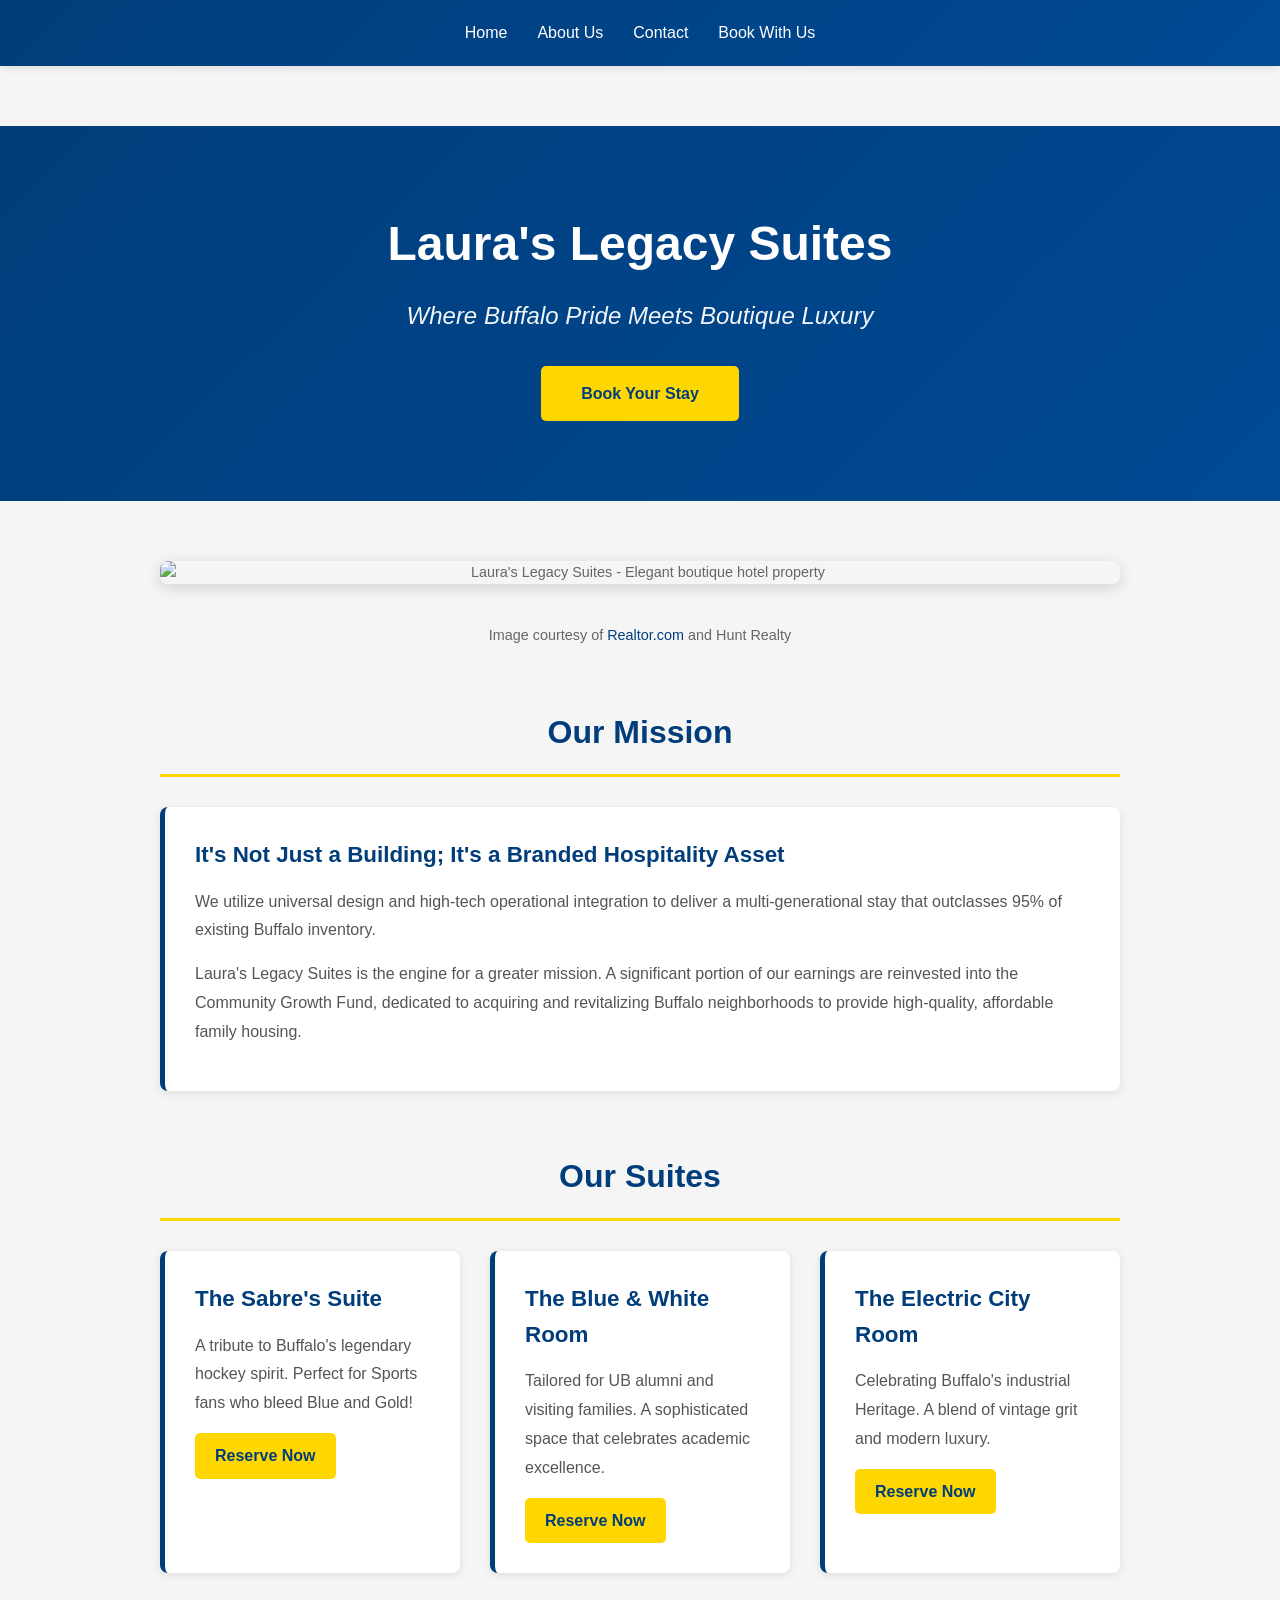
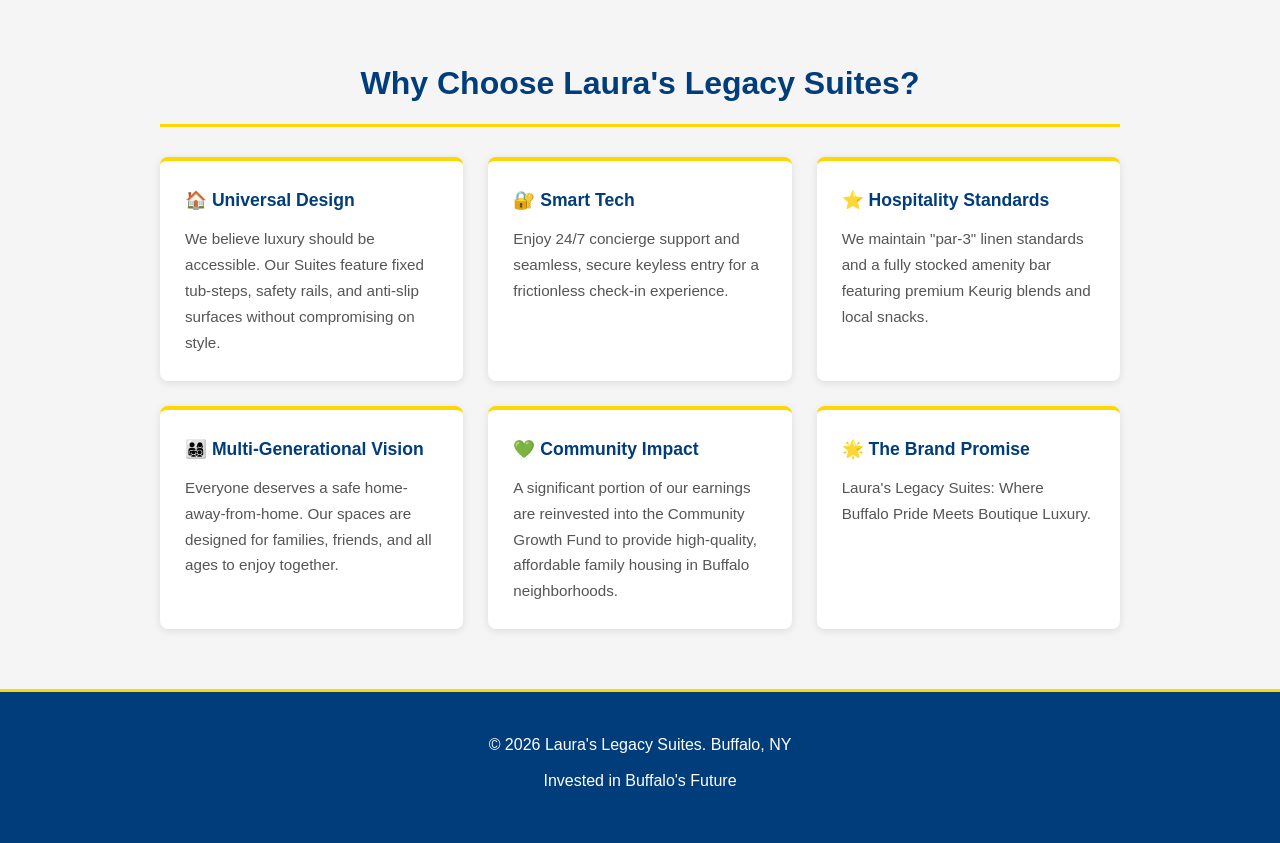
==== index.html @ 06bd1941 "Add styles for hero image and attribution Added CSS styles for hero image and image attribution." ====
<!DOCTYPE html>
<html lang="en">
<head>
    <meta charset="UTF-8">
    <meta name="viewport" content="width=device-width, initial-scale=1.0">
    <link rel="stylesheet" href="styles.css">
    <title>Laura's Legacy Suites - Home</title>
    <style>
        .hero-image {
            width: 100%;
            max-width: 1000px;
            height: auto;
            margin: 40px auto;
            border-radius: 8px;
            box-shadow: 0 4px 16px rgba(0,0,0,0.15);
            display: block;
        }
        
        .image-attribution {
            text-align: center;
            font-size: 0.9em;
            color: #666;
            margin-top: 10px;
            margin-bottom: 40px;
        }
        
        .image-attribution a {
            color: #003d7a;
            text-decoration: none;
            font-weight: 500;
        }
        
        .image-attribution a:hover {
            text-decoration: underline;
        }
    </style>
</head>
<body>
    <header>
        <nav>
            <ul>
                <li><a href="index.html">Home</a></li>
                <li><a href="about.html">About Us</a></li>
                <li><a href="contact.html">Contact</a></li>
                <li><a href="book.html">Book With Us</a></li>
            </ul>
        </nav>
    </header>

    <section class="hero">
        <h1>Laura's Legacy Suites</h1>
        <p class="tagline">Where Buffalo Pride Meets Boutique Luxury</p>
        <a href="book.html" class="cta-button">Book Your Stay</a>
    </section>

    <div class="container">
        <div class="image-attribution">
            <img src="https://ap.rdcpix.com/150389f2184782010dfe54d4ac4ee557l-m2706065500rd-w1280_h960.webp" alt="Laura's Legacy Suites - Elegant boutique hotel property" class="hero-image">
            <p>Image courtesy of <a href="https://www.realtor.com" target="_blank">Realtor.com</a> and Hunt Realty</p>
        </div>

        <section>
            <h2>Our Mission</h2>
            <div class="card">
                <h3>It's Not Just a Building; It's a Branded Hospitality Asset</h3>
                <p>We utilize universal design and high-tech operational integration to deliver a multi-generational stay that outclasses 95% of existing Buffalo inventory.</p>
                <p>Laura's Legacy Suites is the engine for a greater mission. A significant portion of our earnings are reinvested into the Community Growth Fund, dedicated to acquiring and revitalizing Buffalo neighborhoods to provide high-quality, affordable family housing.</p>
            </div>
        </section>

        <section>
            <h2>Our Suites</h2>
            <div class="grid">
                <div class="card">
                    <h3>The Sabre's Suite</h3>
                    <p>A tribute to Buffalo's legendary hockey spirit. Perfect for Sports fans who bleed Blue and Gold!</p>
                    <a href="book.html" class="cta-button" style="color: #003d7a; background-color: #ffd700; text-decoration: none; display: inline-block; padding: 10px 20px; border-radius: 5px; font-weight: bold;">Reserve Now</a>
                </div>

                <div class="card">
                    <h3>The Blue & White Room</h3>
                    <p>Tailored for UB alumni and visiting families. A sophisticated space that celebrates academic excellence.</p>
                    <a href="book.html" class="cta-button" style="color: #003d7a; background-color: #ffd700; text-decoration: none; display: inline-block; padding: 10px 20px; border-radius: 5px; font-weight: bold;">Reserve Now</a>
                </div>

                <div class="card">
                    <h3>The Electric City Room</h3>
                    <p>Celebrating Buffalo's industrial Heritage. A blend of vintage grit and modern luxury.</p>
                    <a href="book.html" class="cta-button" style="color: #003d7a; background-color: #ffd700; text-decoration: none; display: inline-block; padding: 10px 20px; border-radius: 5px; font-weight: bold;">Reserve Now</a>
                </div>
            </div>
        </section>

        <section>
            <h2>Why Choose Laura's Legacy Suites?</h2>
            <div class="beliefs-grid">
                <div class="belief-card">
                    <h4>🏠 Universal Design</h4>
                    <p>We believe luxury should be accessible. Our Suites feature fixed tub-steps, safety rails, and anti-slip surfaces without compromising on style.</p>
                </div>

                <div class="belief-card">
                    <h4>🔐 Smart Tech</h4>
                    <p>Enjoy 24/7 concierge support and seamless, secure keyless entry for a frictionless check-in experience.</p>
                </div>

                <div class="belief-card">
                    <h4>⭐ Hospitality Standards</h4>
                    <p>We maintain "par-3" linen standards and a fully stocked amenity bar featuring premium Keurig blends and local snacks.</p>
                </div>

                <div class="belief-card">
                    <h4>👨‍👩‍👧‍👦 Multi-Generational Vision</h4>
                    <p>Everyone deserves a safe home-away-from-home. Our spaces are designed for families, friends, and all ages to enjoy together.</p>
                </div>

                <div class="belief-card">
                    <h4>💚 Community Impact</h4>
                    <p>A significant portion of our earnings are reinvested into the Community Growth Fund to provide high-quality, affordable family housing in Buffalo neighborhoods.</p>
                </div>

                <div class="belief-card">
                    <h4>🌟 The Brand Promise</h4>
                    <p>Laura's Legacy Suites: Where Buffalo Pride Meets Boutique Luxury.</p>
                </div>
            </div>
        </section>
    </div>

    <footer>
        <p>&copy; 2026 Laura's Legacy Suites. Buffalo, NY</p>
        <p>Invested in Buffalo's Future</p>
    </footer>
</body>
</html>
---- styles.css ----
* {
    margin: 0;
    padding: 0;
    box-sizing: border-box;
}

body {
    font-family: 'Segoe UI', Tahoma, Geneva, Verdana, sans-serif;
    line-height: 1.6;
    color: #333;
    background-color: #f5f5f5;
}

/* HEADER & NAVIGATION */
header {
    background: linear-gradient(135deg, #003d7a 0%, #004a94 100%);
    color: white;
    padding: 20px 0;
    position: sticky;
    top: 0;
    z-index: 100;
    box-shadow: 0 2px 8px rgba(0,0,0,0.1);
}

header nav ul {
    list-style: none;
    display: flex;
    justify-content: center;
    flex-wrap: wrap;
    gap: 30px;
    max-width: 1200px;
    margin: 0 auto;
    padding: 0 20px;
}

header nav a {
    color: white;
    text-decoration: none;
    font-weight: 500;
    transition: color 0.3s ease, border-bottom 0.3s ease;
    border-bottom: 2px solid transparent;
    padding: 8px 0;
}

header nav a:hover {
    color: #ffd700;
    border-bottom: 2px solid #ffd700;
}

/* HERO SECTION */
.hero {
    background: linear-gradient(135deg, #003d7a 0%, #004a94 100%);
    color: white;
    text-align: center;
    padding: 80px 20px;
}

.hero h1 {
    font-size: 3em;
    margin-bottom: 15px;
    font-weight: 700;
}

.hero .tagline {
    font-size: 1.5em;
    font-style: italic;
    opacity: 0.95;
    margin-bottom: 30px;
}

.hero .cta-button {
    display: inline-block;
    background-color: #ffd700;
    color: #003d7a;
    padding: 15px 40px;
    text-decoration: none;
    border-radius: 5px;
    font-weight: bold;
    transition: background-color 0.3s ease, transform 0.3s ease;
}

.hero .cta-button:hover {
    background-color: #ffed4e;
    transform: scale(1.05);
}

/* CONTAINER */
.container {
    max-width: 1000px;
    margin: 0 auto;
    padding: 0 20px;
}

/* SECTIONS */
section {
    margin: 60px 0;
}

section h2 {
    color: #003d7a;
    font-size: 2em;
    margin-bottom: 30px;
    text-align: center;
    border-bottom: 3px solid #ffd700;
    padding-bottom: 15px;
}

/* CARDS */
.card {
    background: white;
    padding: 30px;
    border-radius: 8px;
    box-shadow: 0 2px 8px rgba(0,0,0,0.1);
    transition: transform 0.3s ease, box-shadow 0.3s ease;
    margin-bottom: 25px;
    border-left: 5px solid #003d7a;
}

.card:hover {
    transform: translateY(-5px);
    box-shadow: 0 4px 16px rgba(0,0,0,0.15);
}

.card h3 {
    color: #003d7a;
    margin-bottom: 15px;
    font-size: 1.4em;
}

.card p {
    color: #555;
    line-height: 1.8;
    margin-bottom: 15px;
}

/* GRID */
.grid {
    display: grid;
    grid-template-columns: repeat(auto-fit, minmax(300px, 1fr));
    gap: 30px;
    margin-bottom: 40px;
}

/* BELIEFS & STANDARDS */
.beliefs-grid {
    display: grid;
    grid-template-columns: repeat(auto-fit, minmax(280px, 1fr));
    gap: 25px;
    margin-bottom: 40px;
}

.belief-card {
    background: white;
    padding: 25px;
    border-radius: 8px;
    box-shadow: 0 2px 8px rgba(0,0,0,0.1);
    border-top: 4px solid #ffd700;
    transition: transform 0.3s ease;
}

.belief-card:hover {
    transform: translateY(-3px);
}

.belief-card h4 {
    color: #003d7a;
    margin-bottom: 12px;
    font-size: 1.1em;
}

.belief-card p {
    color: #555;
    font-size: 0.95em;
    line-height: 1.7;
}

/* FORM */
form {
    background: white;
    padding: 40px;
    border-radius: 8px;
    box-shadow: 0 2px 8px rgba(0,0,0,0.1);
    max-width: 600px;
    margin: 0 auto;
}

form label {
    display: block;
    margin-bottom: 8px;
    color: #003d7a;
    font-weight: 500;
}

form input,
form textarea,
form select {
    width: 100%;
    padding: 12px;
    margin-bottom: 20px;
    border: 1px solid #ddd;
    border-radius: 5px;
    font-family: inherit;
    font-size: 1em;
}

form input:focus,
form textarea:focus,
form select:focus {
    outline: none;
    border-color: #003d7a;
    box-shadow: 0 0 5px rgba(0,61,122,0.3);
}

form textarea {
    resize: vertical;
    min-height: 120px;
}

form button {
    background-color: #003d7a;
    color: white;
    padding: 15px 40px;
    border: none;
    border-radius: 5px;
    font-size: 1em;
    font-weight: bold;
    cursor: pointer;
    transition: background-color 0.3s ease, transform 0.3s ease;
    width: 100%;
}

form button:hover {
    background-color: #004a94;
    transform: scale(1.02);
}

/* FOOTER */
footer {
    background-color: #003d7a;
    color: white;
    text-align: center;
    padding: 40px 20px;
    margin-top: 60px;
    border-top: 3px solid #ffd700;
}

footer p {
    margin-bottom: 10px;
}

/* RESPONSIVE */
@media (max-width: 768px) {
    header nav ul {
        gap: 15px;
    }

    .hero h1 {
        font-size: 2em;
    }

    .hero .tagline {
        font-size: 1.2em;
    }

    section h2 {
        font-size: 1.6em;
    }

    .grid,
    .beliefs-grid {
        grid-template-columns: 1fr;
    }
}
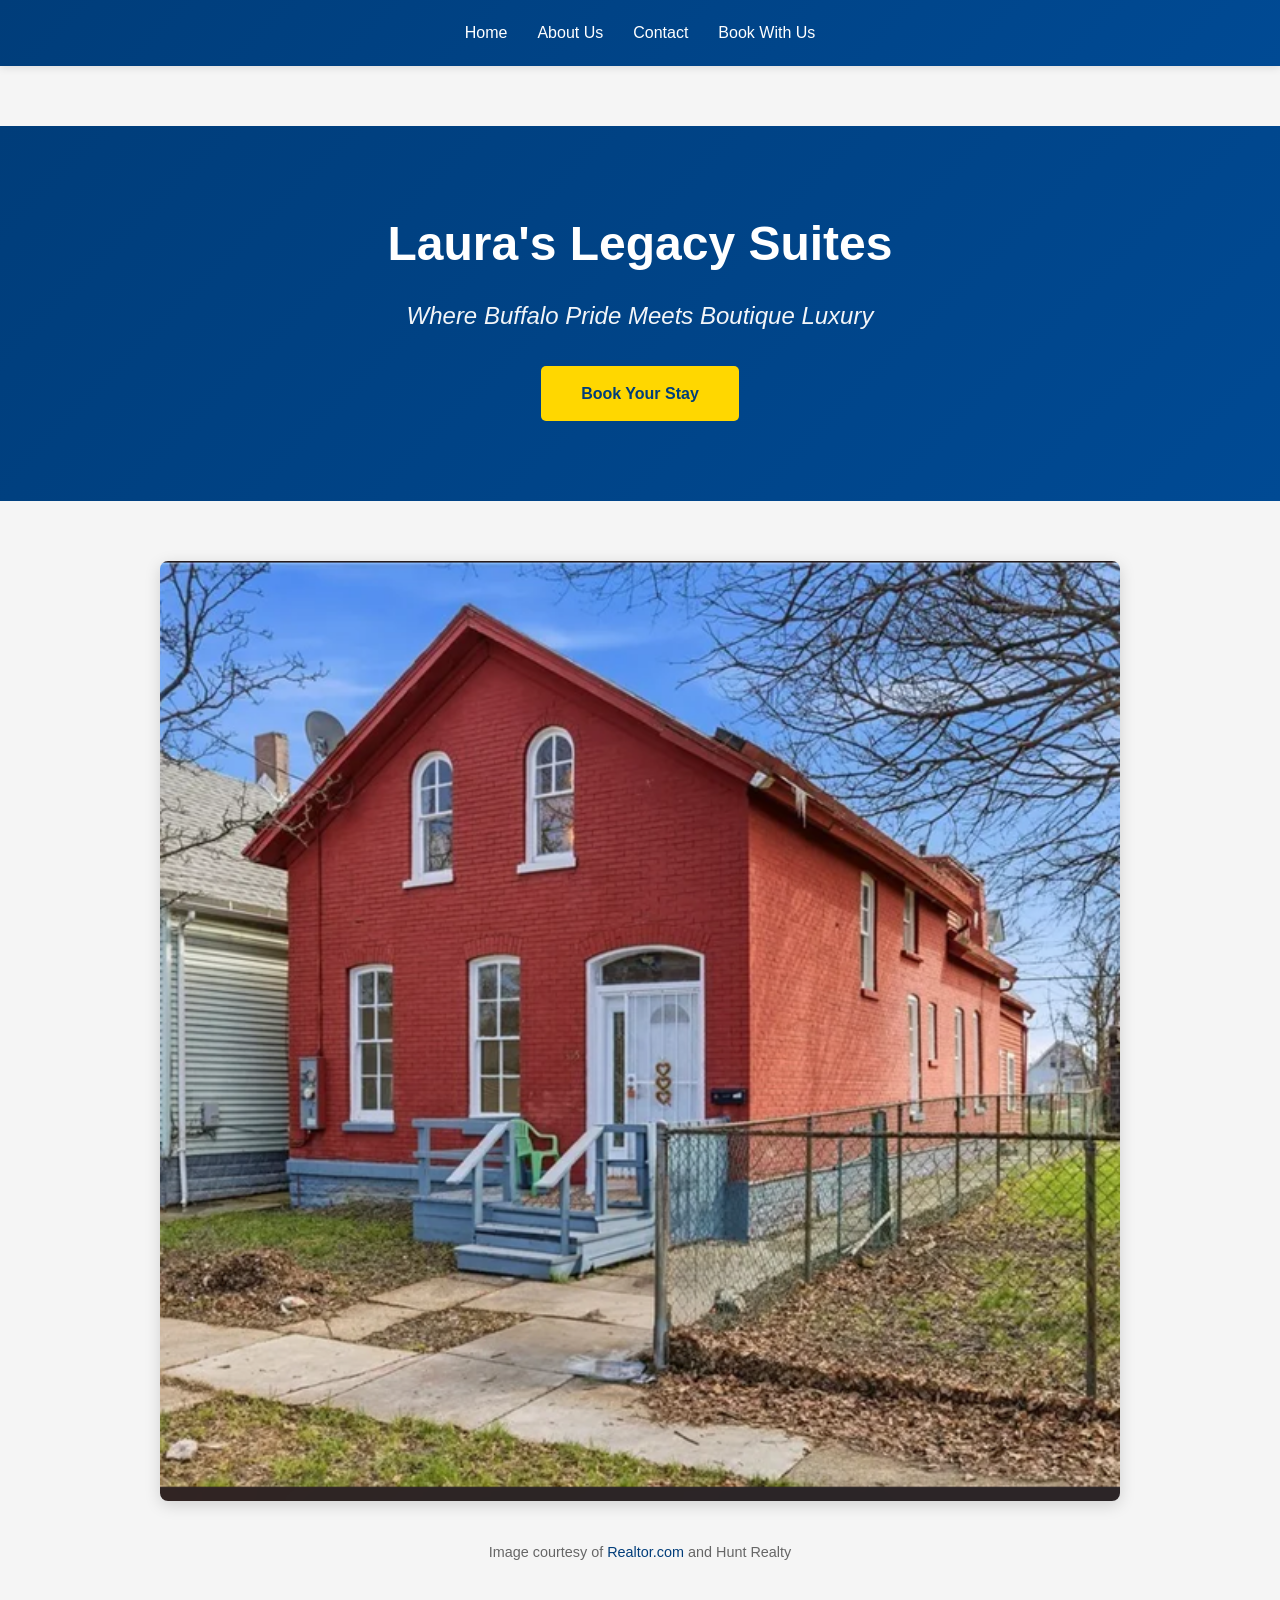
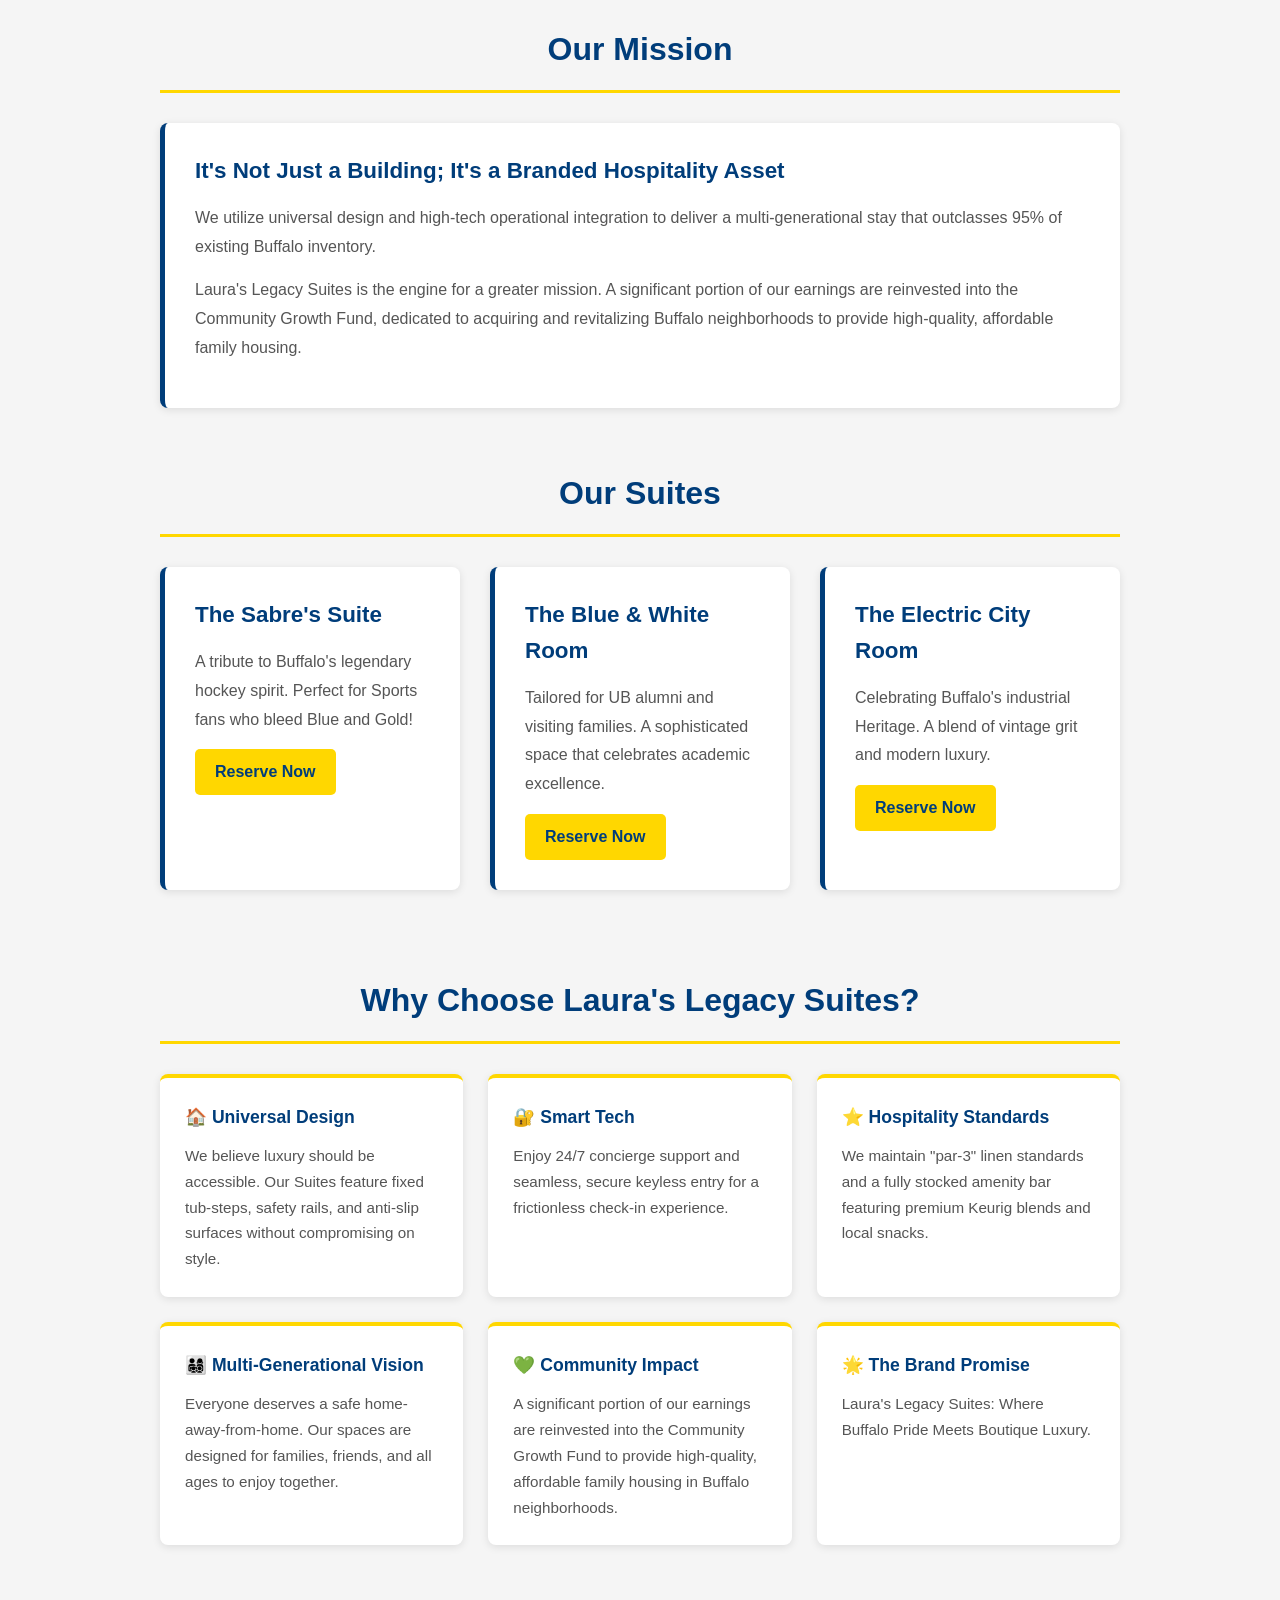
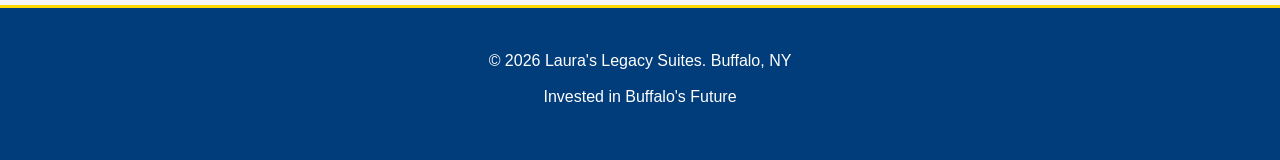
==== commit e09a73eb: "Update index.html" ====
--- a/index.html
+++ b/index.html
@@ -55,7 +55,7 @@
 
     <div class="container">
         <div class="image-attribution">
-            <img src="https://ap.rdcpix.com/150389f2184782010dfe54d4ac4ee557l-m2706065500rd-w1280_h960.webp" alt="Laura's Legacy Suites - Elegant boutique hotel property" class="hero-image">
+            <img src="355-bristol-buffalo.png" alt="Laura's Legacy Suites - Elegant boutique hotel property" class="hero-image">
             <p>Image courtesy of <a href="https://www.realtor.com" target="_blank">Realtor.com</a> and Hunt Realty</p>
         </div>
 
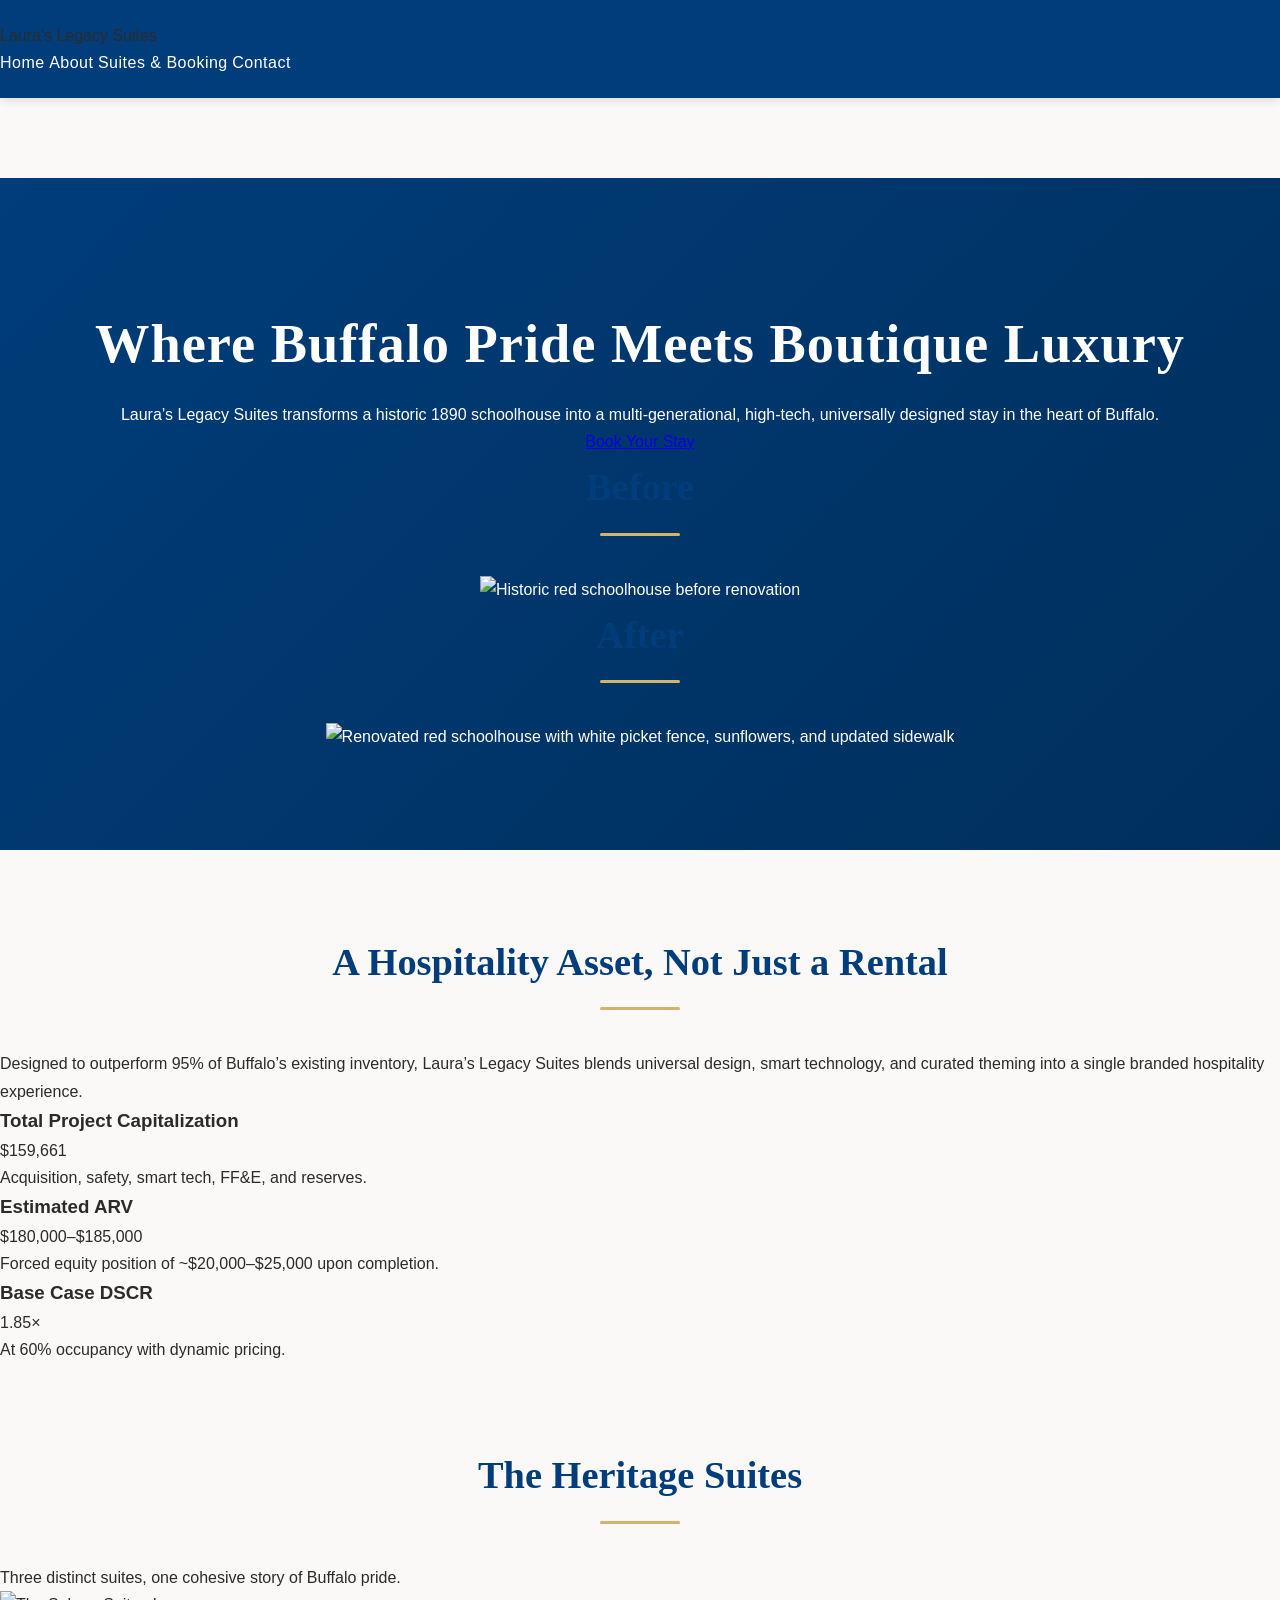
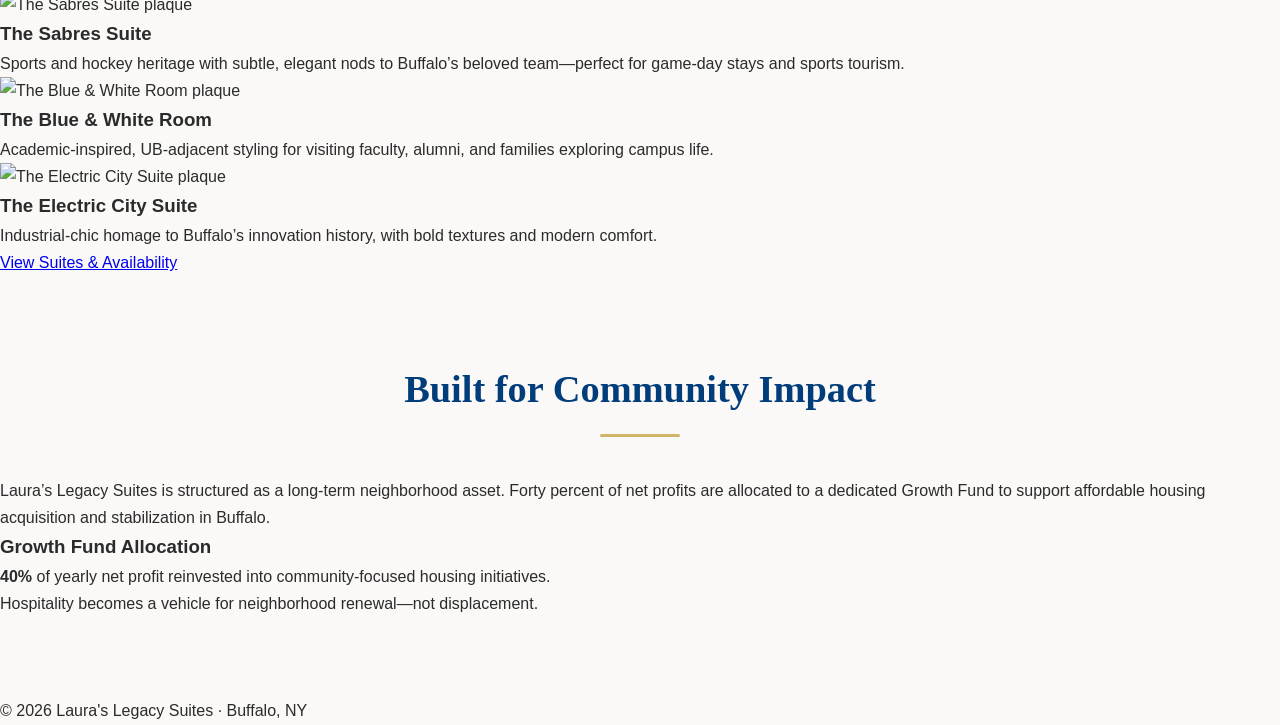
==== commit d2fa00c3: "Update index.html" ====
--- a/index.html
+++ b/index.html
@@ -1,135 +1,113 @@
 <!DOCTYPE html>
 <html lang="en">
 <head>
-    <meta charset="UTF-8">
-    <meta name="viewport" content="width=device-width, initial-scale=1.0">
-    <link rel="stylesheet" href="styles.css">
-    <title>Laura's Legacy Suites - Home</title>
-    <style>
-        .hero-image {
-            width: 100%;
-            max-width: 1000px;
-            height: auto;
-            margin: 40px auto;
-            border-radius: 8px;
-            box-shadow: 0 4px 16px rgba(0,0,0,0.15);
-            display: block;
-        }
-        
-        .image-attribution {
-            text-align: center;
-            font-size: 0.9em;
-            color: #666;
-            margin-top: 10px;
-            margin-bottom: 40px;
-        }
-        
-        .image-attribution a {
-            color: #003d7a;
-            text-decoration: none;
-            font-weight: 500;
-        }
-        
-        .image-attribution a:hover {
-            text-decoration: underline;
-        }
-    </style>
+  <meta charset="UTF-8">
+  <title>Laura's Legacy Suites | Where Buffalo Pride Meets Boutique Luxury</title>
+  <meta name="viewport" content="width=device-width, initial-scale=1">
+  <link rel="stylesheet" href="styles.css">
 </head>
 <body>
-    <header>
-        <nav>
-            <ul>
-                <li><a href="index.html">Home</a></li>
-                <li><a href="about.html">About Us</a></li>
-                <li><a href="contact.html">Contact</a></li>
-                <li><a href="book.html">Book With Us</a></li>
-            </ul>
-        </nav>
-    </header>
+<header class="site-header">
+  <div class="logo">Laura's Legacy Suites</div>
+  <nav class="main-nav">
+    <a href="index.html" class="active">Home</a>
+    <a href="about.html">About</a>
+    <a href="book.html">Suites & Booking</a>
+    <a href="contact.html">Contact</a>
+  </nav>
+</header>
 
-    <section class="hero">
-        <h1>Laura's Legacy Suites</h1>
-        <p class="tagline">Where Buffalo Pride Meets Boutique Luxury</p>
-        <a href="book.html" class="cta-button">Book Your Stay</a>
-    </section>
+<main>
+  <section class="hero hero-home">
+    <div class="hero-content">
+      <h1>Where Buffalo Pride Meets Boutique Luxury</h1>
+      <p>Laura’s Legacy Suites transforms a historic 1890 schoolhouse into a multi‑generational, high‑tech, universally designed stay in the heart of Buffalo.</p>
+      <a href="book.html" class="btn btn-primary">Book Your Stay</a>
+    </div>
+    <div class="hero-before-after">
+      <div class="hero-image-block">
+        <h2 class="hero-label">Before</h2>
+        <img src="images/house-before.jpg" alt="Historic red schoolhouse before renovation">
+      </div>
+      <div class="hero-image-block">
+        <h2 class="hero-label">After</h2>
+        <img src="images/house-after.jpg" alt="Renovated red schoolhouse with white picket fence, sunflowers, and updated sidewalk">
+      </div>
+    </div>
+  </section>
 
-    <div class="container">
-        <div class="image-attribution">
-            <img src="355-bristol-buffalo.png" alt="Laura's Legacy Suites - Elegant boutique hotel property" class="hero-image">
-            <p>Image courtesy of <a href="https://www.realtor.com" target="_blank">Realtor.com</a> and Hunt Realty</p>
+  <section class="section highlight">
+    <div class="section-inner">
+      <h2>A Hospitality Asset, Not Just a Rental</h2>
+      <p>Designed to outperform 95% of Buffalo’s existing inventory, Laura’s Legacy Suites blends universal design, smart technology, and curated theming into a single branded hospitality experience.</p>
+      <div class="stats-grid">
+        <div class="stat-card">
+          <h3>Total Project Capitalization</h3>
+          <p class="stat-value">$159,661</p>
+          <p class="stat-note">Acquisition, safety, smart tech, FF&E, and reserves.</p>
         </div>
+        <div class="stat-card">
+          <h3>Estimated ARV</h3>
+          <p class="stat-value">$180,000–$185,000</p>
+          <p class="stat-note">Forced equity position of ~$20,000–$25,000 upon completion.</p>
+        </div>
+        <div class="stat-card">
+          <h3>Base Case DSCR</h3>
+          <p class="stat-value">1.85×</p>
+          <p class="stat-note">At 60% occupancy with dynamic pricing.</p>
+        </div>
+      </div>
+    </div>
+  </section>
 
-        <section>
-            <h2>Our Mission</h2>
-            <div class="card">
-                <h3>It's Not Just a Building; It's a Branded Hospitality Asset</h3>
-                <p>We utilize universal design and high-tech operational integration to deliver a multi-generational stay that outclasses 95% of existing Buffalo inventory.</p>
-                <p>Laura's Legacy Suites is the engine for a greater mission. A significant portion of our earnings are reinvested into the Community Growth Fund, dedicated to acquiring and revitalizing Buffalo neighborhoods to provide high-quality, affordable family housing.</p>
-            </div>
-        </section>
+  <section class="section suites-preview">
+    <div class="section-inner">
+      <h2>The Heritage Suites</h2>
+      <p class="section-lead">Three distinct suites, one cohesive story of Buffalo pride.</p>
+      <div class="suite-grid">
+        <article class="suite-card">
+          <img src="images/sabres-plaque.jpg" alt="The Sabres Suite plaque">
+          <h3>The Sabres Suite</h3>
+          <p>Sports and hockey heritage with subtle, elegant nods to Buffalo’s beloved team—perfect for game‑day stays and sports tourism.</p>
+        </article>
+        <article class="suite-card">
+          <img src="images/blue-white-plaque.jpg" alt="The Blue & White Room plaque">
+          <h3>The Blue & White Room</h3>
+          <p>Academic‑inspired, UB‑adjacent styling for visiting faculty, alumni, and families exploring campus life.</p>
+        </article>
+        <article class="suite-card">
+          <img src="images/electric-city-plaque.jpg" alt="The Electric City Suite plaque">
+          <h3>The Electric City Suite</h3>
+          <p>Industrial‑chic homage to Buffalo’s innovation history, with bold textures and modern comfort.</p>
+        </article>
+      </div>
+      <div class="centered">
+        <a href="book.html" class="btn btn-secondary">View Suites & Availability</a>
+      </div>
+    </div>
+  </section>
 
-        <section>
-            <h2>Our Suites</h2>
-            <div class="grid">
-                <div class="card">
-                    <h3>The Sabre's Suite</h3>
-                    <p>A tribute to Buffalo's legendary hockey spirit. Perfect for Sports fans who bleed Blue and Gold!</p>
-                    <a href="book.html" class="cta-button" style="color: #003d7a; background-color: #ffd700; text-decoration: none; display: inline-block; padding: 10px 20px; border-radius: 5px; font-weight: bold;">Reserve Now</a>
-                </div>
+  <section class="section impact">
+    <div class="section-inner impact-layout">
+      <div>
+        <h2>Built for Community Impact</h2>
+        <p>Laura’s Legacy Suites is structured as a long‑term neighborhood asset. Forty percent of net profits are allocated to a dedicated Growth Fund to support affordable housing acquisition and stabilization in Buffalo.</p>
+      </div>
+      <div class="impact-card">
+        <h3>Growth Fund Allocation</h3>
+        <p><strong>40%</strong> of yearly net profit reinvested into community‑focused housing initiatives.</p>
+        <p>Hospitality becomes a vehicle for neighborhood renewal—not displacement.</p>
+      </div>
+    </div>
+  </section>
+</main>
 
-                <div class="card">
-                    <h3>The Blue & White Room</h3>
-                    <p>Tailored for UB alumni and visiting families. A sophisticated space that celebrates academic excellence.</p>
-                    <a href="book.html" class="cta-button" style="color: #003d7a; background-color: #ffd700; text-decoration: none; display: inline-block; padding: 10px 20px; border-radius: 5px; font-weight: bold;">Reserve Now</a>
-                </div>
+<footer class="site-footer">
+  <p>&copy; <span id="year"></span> Laura's Legacy Suites · Buffalo, NY</p>
+</footer>
 
-                <div class="card">
-                    <h3>The Electric City Room</h3>
-                    <p>Celebrating Buffalo's industrial Heritage. A blend of vintage grit and modern luxury.</p>
-                    <a href="book.html" class="cta-button" style="color: #003d7a; background-color: #ffd700; text-decoration: none; display: inline-block; padding: 10px 20px; border-radius: 5px; font-weight: bold;">Reserve Now</a>
-                </div>
-            </div>
-        </section>
-
-        <section>
-            <h2>Why Choose Laura's Legacy Suites?</h2>
-            <div class="beliefs-grid">
-                <div class="belief-card">
-                    <h4>🏠 Universal Design</h4>
-                    <p>We believe luxury should be accessible. Our Suites feature fixed tub-steps, safety rails, and anti-slip surfaces without compromising on style.</p>
-                </div>
-
-                <div class="belief-card">
-                    <h4>🔐 Smart Tech</h4>
-                    <p>Enjoy 24/7 concierge support and seamless, secure keyless entry for a frictionless check-in experience.</p>
-                </div>
-
-                <div class="belief-card">
-                    <h4>⭐ Hospitality Standards</h4>
-                    <p>We maintain "par-3" linen standards and a fully stocked amenity bar featuring premium Keurig blends and local snacks.</p>
-                </div>
-
-                <div class="belief-card">
-                    <h4>👨‍👩‍👧‍👦 Multi-Generational Vision</h4>
-                    <p>Everyone deserves a safe home-away-from-home. Our spaces are designed for families, friends, and all ages to enjoy together.</p>
-                </div>
-
-                <div class="belief-card">
-                    <h4>💚 Community Impact</h4>
-                    <p>A significant portion of our earnings are reinvested into the Community Growth Fund to provide high-quality, affordable family housing in Buffalo neighborhoods.</p>
-                </div>
-
-                <div class="belief-card">
-                    <h4>🌟 The Brand Promise</h4>
-                    <p>Laura's Legacy Suites: Where Buffalo Pride Meets Boutique Luxury.</p>
-                </div>
-            </div>
-        </section>
-    </div>
-
-    <footer>
-        <p>&copy; 2026 Laura's Legacy Suites. Buffalo, NY</p>
-        <p>Invested in Buffalo's Future</p>
-    </footer>
+<script>
+  document.getElementById('year').textContent = new Date().getFullYear();
+</script>
 </body>
 </html>
--- a/styles.css
+++ b/styles.css
@@ -1,273 +1,195 @@
+/* GLOBAL RESET */
 * {
     margin: 0;
     padding: 0;
     box-sizing: border-box;
 }
 
+/* TYPOGRAPHY — Luxury Pairing */
+@import url('https://fonts.googleapis.com/css2?family=Playfair+Display:wght@400;600;700&family=Inter:wght@300;400;500;600&display=swap');
+
 body {
-    font-family: 'Segoe UI', Tahoma, Geneva, Verdana, sans-serif;
-    line-height: 1.6;
-    color: #333;
-    background-color: #f5f5f5;
+    font-family: 'Inter', sans-serif;
+    line-height: 1.7;
+    color: #2b2b2b;
+    background-color: #faf9f7;
 }
 
-/* HEADER & NAVIGATION */
+/* COLOR SYSTEM */
+:root {
+    --navy: #003d7a;
+    --navy-dark: #002f5c;
+    --gold: #d4b46a;
+    --gold-light: #e8d7a8;
+    --cream: #faf9f7;
+    --text-dark: #2b2b2b;
+    --text-muted: #666;
+    --card-shadow: rgba(0,0,0,0.08);
+}
+
+/* HEADER */
 header {
-    background: linear-gradient(135deg, #003d7a 0%, #004a94 100%);
-    color: white;
-    padding: 20px 0;
+    background: var(--navy);
+    padding: 22px 0;
     position: sticky;
     top: 0;
     z-index: 100;
-    box-shadow: 0 2px 8px rgba(0,0,0,0.1);
+    box-shadow: 0 2px 10px rgba(0,0,0,0.12);
 }
 
 header nav ul {
     list-style: none;
     display: flex;
     justify-content: center;
-    flex-wrap: wrap;
-    gap: 30px;
-    max-width: 1200px;
-    margin: 0 auto;
-    padding: 0 20px;
+    gap: 40px;
 }
 
 header nav a {
     color: white;
     text-decoration: none;
     font-weight: 500;
-    transition: color 0.3s ease, border-bottom 0.3s ease;
+    letter-spacing: 0.5px;
+    padding-bottom: 4px;
     border-bottom: 2px solid transparent;
-    padding: 8px 0;
+    transition: 0.3s ease;
 }
 
 header nav a:hover {
-    color: #ffd700;
-    border-bottom: 2px solid #ffd700;
+    color: var(--gold);
+    border-bottom: 2px solid var(--gold);
 }
 
-/* HERO SECTION */
+/* HERO */
 .hero {
-    background: linear-gradient(135deg, #003d7a 0%, #004a94 100%);
+    background: linear-gradient(135deg, var(--navy) 0%, var(--navy-dark) 100%);
     color: white;
     text-align: center;
-    padding: 80px 20px;
+    padding: 120px 20px 100px;
 }
 
 .hero h1 {
-    font-size: 3em;
-    margin-bottom: 15px;
+    font-family: 'Playfair Display', serif;
+    font-size: 3.4em;
     font-weight: 700;
+    letter-spacing: 1px;
+    margin-bottom: 10px;
 }
 
 .hero .tagline {
-    font-size: 1.5em;
+    font-size: 1.4em;
     font-style: italic;
     opacity: 0.95;
-    margin-bottom: 30px;
+    margin-bottom: 35px;
 }
 
 .hero .cta-button {
     display: inline-block;
-    background-color: #ffd700;
-    color: #003d7a;
-    padding: 15px 40px;
+    background-color: var(--gold);
+    color: var(--navy);
+    padding: 15px 45px;
+    border-radius: 50px;
+    font-weight: 600;
     text-decoration: none;
-    border-radius: 5px;
-    font-weight: bold;
-    transition: background-color 0.3s ease, transform 0.3s ease;
+    letter-spacing: 0.5px;
+    transition: 0.3s ease;
 }
 
 .hero .cta-button:hover {
-    background-color: #ffed4e;
-    transform: scale(1.05);
+    background-color: var(--gold-light);
+    transform: translateY(-3px);
 }
 
 /* CONTAINER */
 .container {
-    max-width: 1000px;
+    max-width: 1100px;
     margin: 0 auto;
-    padding: 0 20px;
+    padding: 0 25px;
 }
 
-/* SECTIONS */
+/* SECTION HEADERS */
 section {
-    margin: 60px 0;
+    margin: 80px 0;
 }
 
 section h2 {
-    color: #003d7a;
-    font-size: 2em;
-    margin-bottom: 30px;
+    font-family: 'Playfair Display', serif;
+    color: var(--navy);
+    font-size: 2.4em;
     text-align: center;
-    border-bottom: 3px solid #ffd700;
-    padding-bottom: 15px;
+    margin-bottom: 40px;
+    position: relative;
+}
+
+section h2::after {
+    content: "";
+    width: 80px;
+    height: 3px;
+    background: var(--gold);
+    display: block;
+    margin: 12px auto 0;
+    border-radius: 2px;
 }
 
 /* CARDS */
 .card {
     background: white;
-    padding: 30px;
-    border-radius: 8px;
-    box-shadow: 0 2px 8px rgba(0,0,0,0.1);
-    transition: transform 0.3s ease, box-shadow 0.3s ease;
-    margin-bottom: 25px;
-    border-left: 5px solid #003d7a;
+    padding: 35px;
+    border-radius: 10px;
+    box-shadow: 0 4px 14px var(--card-shadow);
+    border-left: 6px solid var(--gold);
+    transition: 0.3s ease;
 }
 
 .card:hover {
-    transform: translateY(-5px);
-    box-shadow: 0 4px 16px rgba(0,0,0,0.15);
+    transform: translateY(-6px);
+    box-shadow: 0 6px 20px rgba(0,0,0,0.12);
 }
 
 .card h3 {
-    color: #003d7a;
+    font-family: 'Playfair Display', serif;
+    color: var(--navy);
     margin-bottom: 15px;
-    font-size: 1.4em;
+    font-size: 1.6em;
 }
 
 .card p {
-    color: #555;
+    color: var(--text-muted);
+    margin-bottom: 15px;
     line-height: 1.8;
-    margin-bottom: 15px;
 }
 
 /* GRID */
 .grid {
     display: grid;
-    grid-template-columns: repeat(auto-fit, minmax(300px, 1fr));
-    gap: 30px;
-    margin-bottom: 40px;
+    grid-template-columns: repeat(auto-fit, minmax(320px, 1fr));
+    gap: 35px;
 }
 
-/* BELIEFS & STANDARDS */
+/* BELIEF CARDS */
 .beliefs-grid {
     display: grid;
     grid-template-columns: repeat(auto-fit, minmax(280px, 1fr));
-    gap: 25px;
-    margin-bottom: 40px;
+    gap: 30px;
 }
 
 .belief-card {
     background: white;
-    padding: 25px;
-    border-radius: 8px;
-    box-shadow: 0 2px 8px rgba(0,0,0,0.1);
-    border-top: 4px solid #ffd700;
-    transition: transform 0.3s ease;
+    padding: 30px;
+    border-radius: 10px;
+    border-top: 5px solid var(--gold);
+    box-shadow: 0 4px 14px var(--card-shadow);
+    transition: 0.3s ease;
 }
 
 .belief-card:hover {
-    transform: translateY(-3px);
+    transform: translateY(-4px);
 }
 
 .belief-card h4 {
-    color: #003d7a;
+    font-family: 'Playfair Display', serif;
+    color: var(--navy);
     margin-bottom: 12px;
-    font-size: 1.1em;
+    font-size: 1.2em;
 }
 
-.belief-card p {
-    color: #555;
-    font-size: 0.95em;
-    line-height: 1.7;
-}
-
-/* FORM */
-form {
-    background: white;
-    padding: 40px;
-    border-radius: 8px;
-    box-shadow: 0 2px 8px rgba(0,0,0,0.1);
-    max-width: 600px;
-    margin: 0 auto;
-}
-
-form label {
-    display: block;
-    margin-bottom: 8px;
-    color: #003d7a;
-    font-weight: 500;
-}
-
-form input,
-form textarea,
-form select {
-    width: 100%;
-    padding: 12px;
-    margin-bottom: 20px;
-    border: 1px solid #ddd;
-    border-radius: 5px;
-    font-family: inherit;
-    font-size: 1em;
-}
-
-form input:focus,
-form textarea:focus,
-form select:focus {
-    outline: none;
-    border-color: #003d7a;
-    box-shadow: 0 0 5px rgba(0,61,122,0.3);
-}
-
-form textarea {
-    resize: vertical;
-    min-height: 120px;
-}
-
-form button {
-    background-color: #003d7a;
-    color: white;
-    padding: 15px 40px;
-    border: none;
-    border-radius: 5px;
-    font-size: 1em;
-    font-weight: bold;
-    cursor: pointer;
-    transition: background-color 0.3s ease, transform 0.3s ease;
-    width: 100%;
-}
-
-form button:hover {
-    background-color: #004a94;
-    transform: scale(1.02);
-}
-
-/* FOOTER */
-footer {
-    background-color: #003d7a;
-    color: white;
-    text-align: center;
-    padding: 40px 20px;
-    margin-top: 60px;
-    border-top: 3px solid #ffd700;
-}
-
-footer p {
-    margin-bottom: 10px;
-}
-
-/* RESPONSIVE */
-@media (max-width: 768px) {
-    header nav ul {
-        gap: 15px;
-    }
-
-    .hero h1 {
-        font-size: 2em;
-    }
-
-    .hero .tagline {
-        font-size: 1.2em;
-    }
-
-    section h2 {
-        font-size: 1.6em;
-    }
-
-    .grid,
-    .beliefs-grid {
-        grid-template-columns: 1fr;
-    }
-}
+/* FOOT
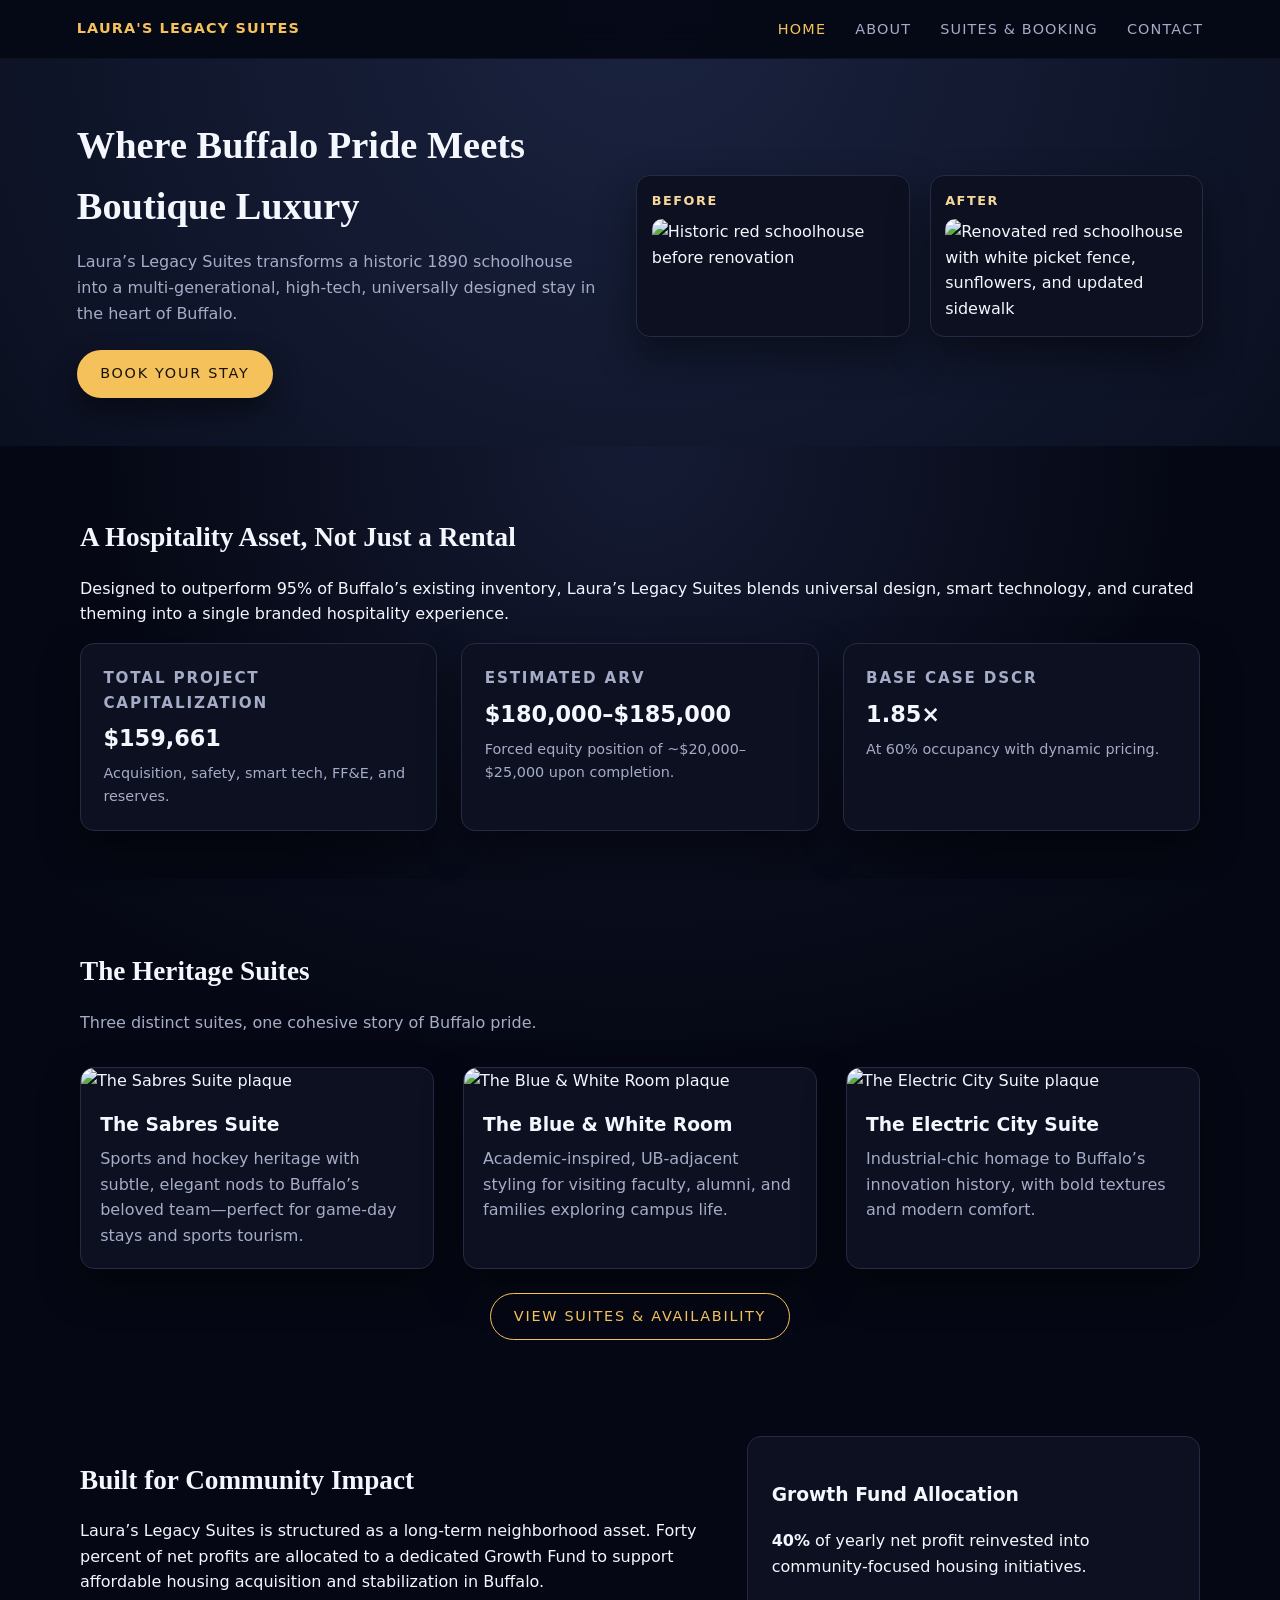
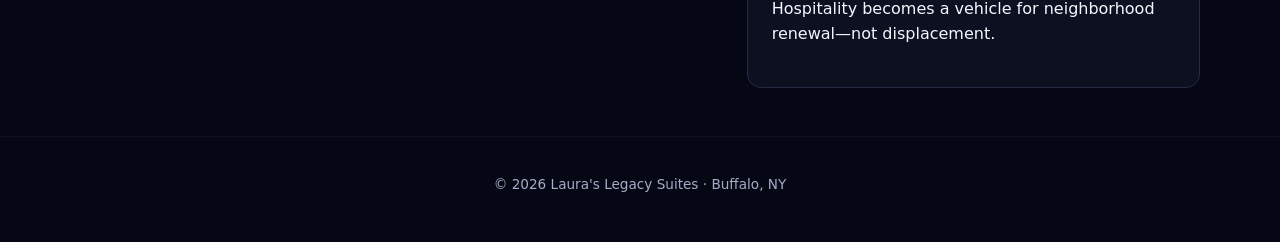
==== commit dadeeae9: "Update extensions to .png" ====
--- a/index.html
+++ b/index.html
@@ -27,11 +27,11 @@
     <div class="hero-before-after">
       <div class="hero-image-block">
         <h2 class="hero-label">Before</h2>
-        <img src="images/house-before.jpg" alt="Historic red schoolhouse before renovation">
+        <img src="images/house-before.png" alt="Historic red schoolhouse before renovation">
       </div>
       <div class="hero-image-block">
         <h2 class="hero-label">After</h2>
-        <img src="images/house-after.jpg" alt="Renovated red schoolhouse with white picket fence, sunflowers, and updated sidewalk">
+        <img src="images/house-after.png" alt="Renovated red schoolhouse with white picket fence, sunflowers, and updated sidewalk">
       </div>
     </div>
   </section>
--- a/styles.css
+++ b/styles.css
@@ -1,195 +1,489 @@
-/* GLOBAL RESET */
-* {
-    margin: 0;
-    padding: 0;
-    box-sizing: border-box;
-}
-
-/* TYPOGRAPHY — Luxury Pairing */
-@import url('https://fonts.googleapis.com/css2?family=Playfair+Display:wght@400;600;700&family=Inter:wght@300;400;500;600&display=swap');
+:root {
+  --color-bg: #050814;
+  --color-bg-alt: #0c1020;
+  --color-card: #11162a;
+  --color-accent: #f5c15b;
+  --color-accent-soft: #f8d89a;
+  --color-text: #f5f7ff;
+  --color-muted: #a5acc7;
+  --color-border: #252b45;
+  --font-sans: system-ui, -apple-system, BlinkMacSystemFont, "Segoe UI", sans-serif;
+  --font-serif: "Georgia", "Times New Roman", serif;
+  --radius-card: 14px;
+  --shadow-soft: 0 18px 40px rgba(0, 0, 0, 0.45);
+}
+
+*,
+*::before,
+*::after {
+  box-sizing: border-box;
+}
 
 body {
-    font-family: 'Inter', sans-serif;
-    line-height: 1.7;
-    color: #2b2b2b;
-    background-color: #faf9f7;
-}
-
-/* COLOR SYSTEM */
-:root {
-    --navy: #003d7a;
-    --navy-dark: #002f5c;
-    --gold: #d4b46a;
-    --gold-light: #e8d7a8;
-    --cream: #faf9f7;
-    --text-dark: #2b2b2b;
-    --text-muted: #666;
-    --card-shadow: rgba(0,0,0,0.08);
-}
-
-/* HEADER */
-header {
-    background: var(--navy);
-    padding: 22px 0;
-    position: sticky;
-    top: 0;
-    z-index: 100;
-    box-shadow: 0 2px 10px rgba(0,0,0,0.12);
-}
-
-header nav ul {
-    list-style: none;
-    display: flex;
-    justify-content: center;
-    gap: 40px;
-}
-
-header nav a {
-    color: white;
-    text-decoration: none;
-    font-weight: 500;
-    letter-spacing: 0.5px;
-    padding-bottom: 4px;
-    border-bottom: 2px solid transparent;
-    transition: 0.3s ease;
-}
-
-header nav a:hover {
-    color: var(--gold);
-    border-bottom: 2px solid var(--gold);
-}
-
-/* HERO */
+  margin: 0;
+  font-family: var(--font-sans);
+  background: radial-gradient(circle at top, #1a2340 0, #050814 55%);
+  color: var(--color-text);
+  line-height: 1.6;
+}
+
+/* Header & Nav */
+
+.site-header {
+  position: sticky;
+  top: 0;
+  z-index: 20;
+  display: flex;
+  align-items: center;
+  justify-content: space-between;
+  padding: 1rem 6vw;
+  background: rgba(5, 8, 20, 0.92);
+  backdrop-filter: blur(14px);
+  border-bottom: 1px solid rgba(255, 255, 255, 0.04);
+}
+
+.logo {
+  font-weight: 700;
+  letter-spacing: 0.08em;
+  text-transform: uppercase;
+  font-size: 0.9rem;
+  color: var(--color-accent);
+}
+
+.main-nav a {
+  color: var(--color-muted);
+  text-decoration: none;
+  margin-left: 1.5rem;
+  font-size: 0.9rem;
+  text-transform: uppercase;
+  letter-spacing: 0.08em;
+}
+
+.main-nav a:hover,
+.main-nav a.active {
+  color: var(--color-accent);
+}
+
+/* Hero */
+
 .hero {
-    background: linear-gradient(135deg, var(--navy) 0%, var(--navy-dark) 100%);
-    color: white;
-    text-align: center;
-    padding: 120px 20px 100px;
-}
-
-.hero h1 {
-    font-family: 'Playfair Display', serif;
-    font-size: 3.4em;
-    font-weight: 700;
-    letter-spacing: 1px;
-    margin-bottom: 10px;
-}
-
-.hero .tagline {
-    font-size: 1.4em;
-    font-style: italic;
-    opacity: 0.95;
-    margin-bottom: 35px;
-}
-
-.hero .cta-button {
-    display: inline-block;
-    background-color: var(--gold);
-    color: var(--navy);
-    padding: 15px 45px;
-    border-radius: 50px;
-    font-weight: 600;
-    text-decoration: none;
-    letter-spacing: 0.5px;
-    transition: 0.3s ease;
-}
-
-.hero .cta-button:hover {
-    background-color: var(--gold-light);
-    transform: translateY(-3px);
-}
-
-/* CONTAINER */
-.container {
-    max-width: 1100px;
-    margin: 0 auto;
-    padding: 0 25px;
-}
-
-/* SECTION HEADERS */
-section {
-    margin: 80px 0;
-}
-
-section h2 {
-    font-family: 'Playfair Display', serif;
-    color: var(--navy);
-    font-size: 2.4em;
-    text-align: center;
-    margin-bottom: 40px;
-    position: relative;
-}
-
-section h2::after {
-    content: "";
-    width: 80px;
-    height: 3px;
-    background: var(--gold);
-    display: block;
-    margin: 12px auto 0;
-    border-radius: 2px;
-}
-
-/* CARDS */
-.card {
-    background: white;
-    padding: 35px;
-    border-radius: 10px;
-    box-shadow: 0 4px 14px var(--card-shadow);
-    border-left: 6px solid var(--gold);
-    transition: 0.3s ease;
-}
-
-.card:hover {
-    transform: translateY(-6px);
-    box-shadow: 0 6px 20px rgba(0,0,0,0.12);
-}
-
-.card h3 {
-    font-family: 'Playfair Display', serif;
-    color: var(--navy);
-    margin-bottom: 15px;
-    font-size: 1.6em;
-}
-
-.card p {
-    color: var(--text-muted);
-    margin-bottom: 15px;
-    line-height: 1.8;
-}
-
-/* GRID */
-.grid {
-    display: grid;
-    grid-template-columns: repeat(auto-fit, minmax(320px, 1fr));
-    gap: 35px;
-}
-
-/* BELIEF CARDS */
-.beliefs-grid {
-    display: grid;
-    grid-template-columns: repeat(auto-fit, minmax(280px, 1fr));
-    gap: 30px;
-}
-
-.belief-card {
-    background: white;
-    padding: 30px;
-    border-radius: 10px;
-    border-top: 5px solid var(--gold);
-    box-shadow: 0 4px 14px var(--card-shadow);
-    transition: 0.3s ease;
-}
-
-.belief-card:hover {
-    transform: translateY(-4px);
-}
-
-.belief-card h4 {
-    font-family: 'Playfair Display', serif;
-    color: var(--navy);
-    margin-bottom: 12px;
-    font-size: 1.2em;
-}
-
-/* FOOT
+  padding: 3.5rem 6vw 3rem;
+  display: grid;
+  gap: 2.5rem;
+}
+
+.hero-home {
+  grid-template-columns: minmax(0, 1.1fr) minmax(0, 1.2fr);
+  align-items: center;
+}
+
+.hero-secondary {
+  grid-template-columns: minmax(0, 1fr);
+  background: linear-gradient(135deg, #0b1022, #050814);
+}
+
+.hero-content h1 {
+  font-family: var(--font-serif);
+  font-size: clamp(2.2rem, 3vw, 2.8rem);
+  margin: 0 0 0.75rem;
+}
+
+.hero-content p {
+  margin: 0 0 1.5rem;
+  color: var(--color-muted);
+  max-width: 34rem;
+}
+
+.hero-content.narrow {
+  max-width: 40rem;
+}
+
+.hero-before-after {
+  display: grid;
+  grid-template-columns: repeat(2, minmax(0, 1fr));
+  gap: 1.25rem;
+}
+
+.hero-image-block {
+  background: var(--color-bg-alt);
+  border-radius: var(--radius-card);
+  padding: 0.9rem;
+  box-shadow: var(--shadow-soft);
+  border: 1px solid var(--color-border);
+}
+
+.hero-image-block img {
+  width: 100%;
+  display: block;
+  border-radius: 10px;
+}
+
+.hero-label {
+  font-size: 0.8rem;
+  text-transform: uppercase;
+  letter-spacing: 0.12em;
+  color: var(--color-accent-soft);
+  margin: 0 0 0.5rem;
+}
+
+/* Sections */
+
+.section {
+  padding: 3rem 6vw;
+}
+
+.section-inner {
+  max-width: 1120px;
+  margin: 0 auto;
+}
+
+.section h2 {
+  font-family: var(--font-serif);
+  font-size: 1.7rem;
+  margin-bottom: 0.75rem;
+}
+
+.section-lead {
+  color: var(--color-muted);
+  margin-bottom: 2rem;
+}
+
+.highlight {
+  background: radial-gradient(circle at top, #151b34 0, #050814 70%);
+}
+
+.two-column {
+  display: grid;
+  gap: 2.5rem;
+}
+
+@media (min-width: 800px) {
+  .two-column {
+    grid-template-columns: repeat(2, minmax(0, 1fr));
+  }
+}
+
+/* Stats */
+
+.stats-grid {
+  display: grid;
+  gap: 1.5rem;
+}
+
+@media (min-width: 800px) {
+  .stats-grid {
+    grid-template-columns: repeat(3, minmax(0, 1fr));
+  }
+}
+
+.stat-card {
+  background: var(--color-bg-alt);
+  border-radius: var(--radius-card);
+  padding: 1.4rem;
+  border: 1px solid var(--color-border);
+  box-shadow: var(--shadow-soft);
+}
+
+.stat-card h3 {
+  margin: 0 0 0.4rem;
+  font-size: 0.95rem;
+  text-transform: uppercase;
+  letter-spacing: 0.12em;
+  color: var(--color-muted);
+}
+
+.stat-value {
+  font-size: 1.4rem;
+  font-weight: 600;
+  margin: 0 0 0.3rem;
+}
+
+.stat-note {
+  margin: 0;
+  color: var(--color-muted);
+  font-size: 0.9rem;
+}
+
+/* Suites */
+
+.suites-preview .suite-grid,
+.section .suite-grid {
+  display: grid;
+  gap: 1.8rem;
+}
+
+@media (min-width: 900px) {
+  .suites-preview .suite-grid {
+    grid-template-columns: repeat(3, minmax(0, 1fr));
+  }
+}
+
+.suite-card {
+  background: var(--color-bg-alt);
+  border-radius: var(--radius-card);
+  border: 1px solid var(--color-border);
+  box-shadow: var(--shadow-soft);
+  overflow: hidden;
+  display: flex;
+  flex-direction: column;
+}
+
+.suite-card img {
+  width: 100%;
+  display: block;
+}
+
+.suite-card h3,
+.suite-card h2 {
+  margin: 1rem 1.2rem 0.4rem;
+}
+
+.suite-card p {
+  margin: 0 1.2rem 1.2rem;
+  color: var(--color-muted);
+}
+
+.suite-detailed {
+  flex-direction: row;
+}
+
+.suite-detailed img {
+  max-width: 220px;
+  object-fit: cover;
+}
+
+.suite-body {
+  padding: 1.1rem 1.2rem 1.2rem;
+}
+
+.suite-list {
+  margin: 0.5rem 0 0;
+  padding-left: 1.2rem;
+  color: var(--color-muted);
+  font-size: 0.9rem;
+}
+
+@media (max-width: 800px) {
+  .suite-detailed {
+    flex-direction: column;
+  }
+  .suite-detailed img {
+    max-width: 100%;
+  }
+}
+
+/* Impact */
+
+.impact-layout {
+  display: grid;
+  gap: 2rem;
+}
+
+@media (min-width: 900px) {
+  .impact-layout {
+    grid-template-columns: 1.4fr 1fr;
+  }
+}
+
+.impact-card {
+  background: var(--color-bg-alt);
+  border-radius: var(--radius-card);
+  padding: 1.5rem;
+  border: 1px solid var(--color-border);
+}
+
+/* Features */
+
+.feature-grid {
+  display: grid;
+  gap: 1.5rem;
+}
+
+@media (min-width: 900px) {
+  .feature-grid {
+    grid-template-columns: repeat(3, minmax(0, 1fr));
+  }
+}
+
+.feature-card {
+  background: var(--color-bg-alt);
+  border-radius: var(--radius-card);
+  padding: 1.4rem;
+  border: 1px solid var(--color-border);
+}
+
+/* Booking & Contact */
+
+.booking-layout,
+.contact-layout {
+  display: grid;
+  gap: 2.5rem;
+}
+
+@media (min-width: 900px) {
+  .booking-layout,
+  .contact-layout {
+    grid-template-columns: minmax(0, 1.2fr) minmax(0, 1fr);
+  }
+}
+
+.booking-form,
+.contact-form {
+  background: var(--color-bg-alt);
+  border-radius: var(--radius-card);
+  padding: 1.6rem 1.8rem;
+  border: 1px solid var(--color-border);
+  box-shadow: var(--shadow-soft);
+}
+
+.booking-form h3,
+.contact-form h3 {
+  margin-top: 0;
+  margin-bottom: 1rem;
+}
+
+.booking-form label,
+.contact-form label {
+  display: block;
+  font-size: 0.9rem;
+  margin-bottom: 0.9rem;
+}
+
+.booking-form input,
+.booking-form select,
+.booking-form textarea,
+.contact-form input,
+.contact-form select,
+.contact-form textarea {
+  width: 100%;
+  margin-top: 0.25rem;
+  padding: 0.55rem 0.7rem;
+  border-radius: 8px;
+  border: 1px solid #343a5a;
+  background: #050814;
+  color: var(--color-text);
+  font-family: var(--font-sans);
+  font-size: 0.9rem;
+}
+
+.form-note {
+  margin-top: 0.7rem;
+  font-size: 0.8rem;
+  color: var(--color-muted);
+}
+
+/* Buttons */
+
+.btn {
+  display: inline-flex;
+  align-items: center;
+  justify-content: center;
+  padding: 0.7rem 1.4rem;
+  border-radius: 999px;
+  border: 1px solid transparent;
+  font-size: 0.9rem;
+  text-transform: uppercase;
+  letter-spacing: 0.12em;
+  text-decoration: none;
+  cursor: pointer;
+}
+
+.btn-primary {
+  background: var(--color-accent);
+  color: #1a1305;
+  box-shadow: 0 14px 30px rgba(0, 0, 0, 0.45);
+}
+
+.btn-primary:hover {
+  background: #ffd27a;
+}
+
+.btn-secondary {
+  background: transparent;
+  color: var(--color-accent);
+  border-color: var(--color-accent);
+}
+
+.btn-secondary:hover {
+  background: rgba(245, 193, 91, 0.08);
+}
+
+/* Misc */
+
+.centered {
+  text-align: center;
+  margin-top: 1.5rem;
+}
+
+.contact-list {
+  list-style: none;
+  padding: 0;
+  margin: 0 0 1rem;
+}
+
+.contact-list li {
+  margin-bottom: 0.4rem;
+}
+
+/* Footer */
+
+.site-footer {
+  padding: 1.5rem 6vw 2rem;
+  text-align: center;
+  font-size: 0.85rem;
+  color: var(--color-muted);
+  border-top: 1px solid rgba(255, 255, 255, 0.04);
+  background: #050814;
+}
+
+/* Hero variants (for future images) */
+
+.hero-about {
+  background-image: url("images/about-hero.jpg");
+  background-size: cover;
+  background-position: center;
+}
+
+.hero-book {
+  background-image: url("images/book-hero.jpg");
+  background-size: cover;
+  background-position: center;
+}
+
+.hero-contact {
+  background-image: url("images/contact-hero.jpg");
+  background-size: cover;
+  background-position: center;
+}
+
+.hero-about .hero-content,
+.hero-book .hero-content,
+.hero-contact .hero-content {
+  background: linear-gradient(120deg, rgba(5, 8, 20, 0.9), rgba(5, 8, 20, 0.4));
+  padding: 1.8rem 2rem;
+  border-radius: var(--radius-card);
+  border: 1px solid rgba(255, 255, 255, 0.06);
+  box-shadow: var(--shadow-soft);
+}
+
+/* Responsive tweaks */
+
+@media (max-width: 900px) {
+  .hero-home {
+    grid-template-columns: minmax(0, 1fr);
+  }
+}
+
+@media (max-width: 600px) {
+  .site-header {
+    flex-direction: column;
+    align-items: flex-start;
+  }
+  .main-nav {
+    margin-top: 0.5rem;
+  }
+  .main-nav a {
+    margin-left: 0;
+    margin-right: 1rem;
+  }
+}
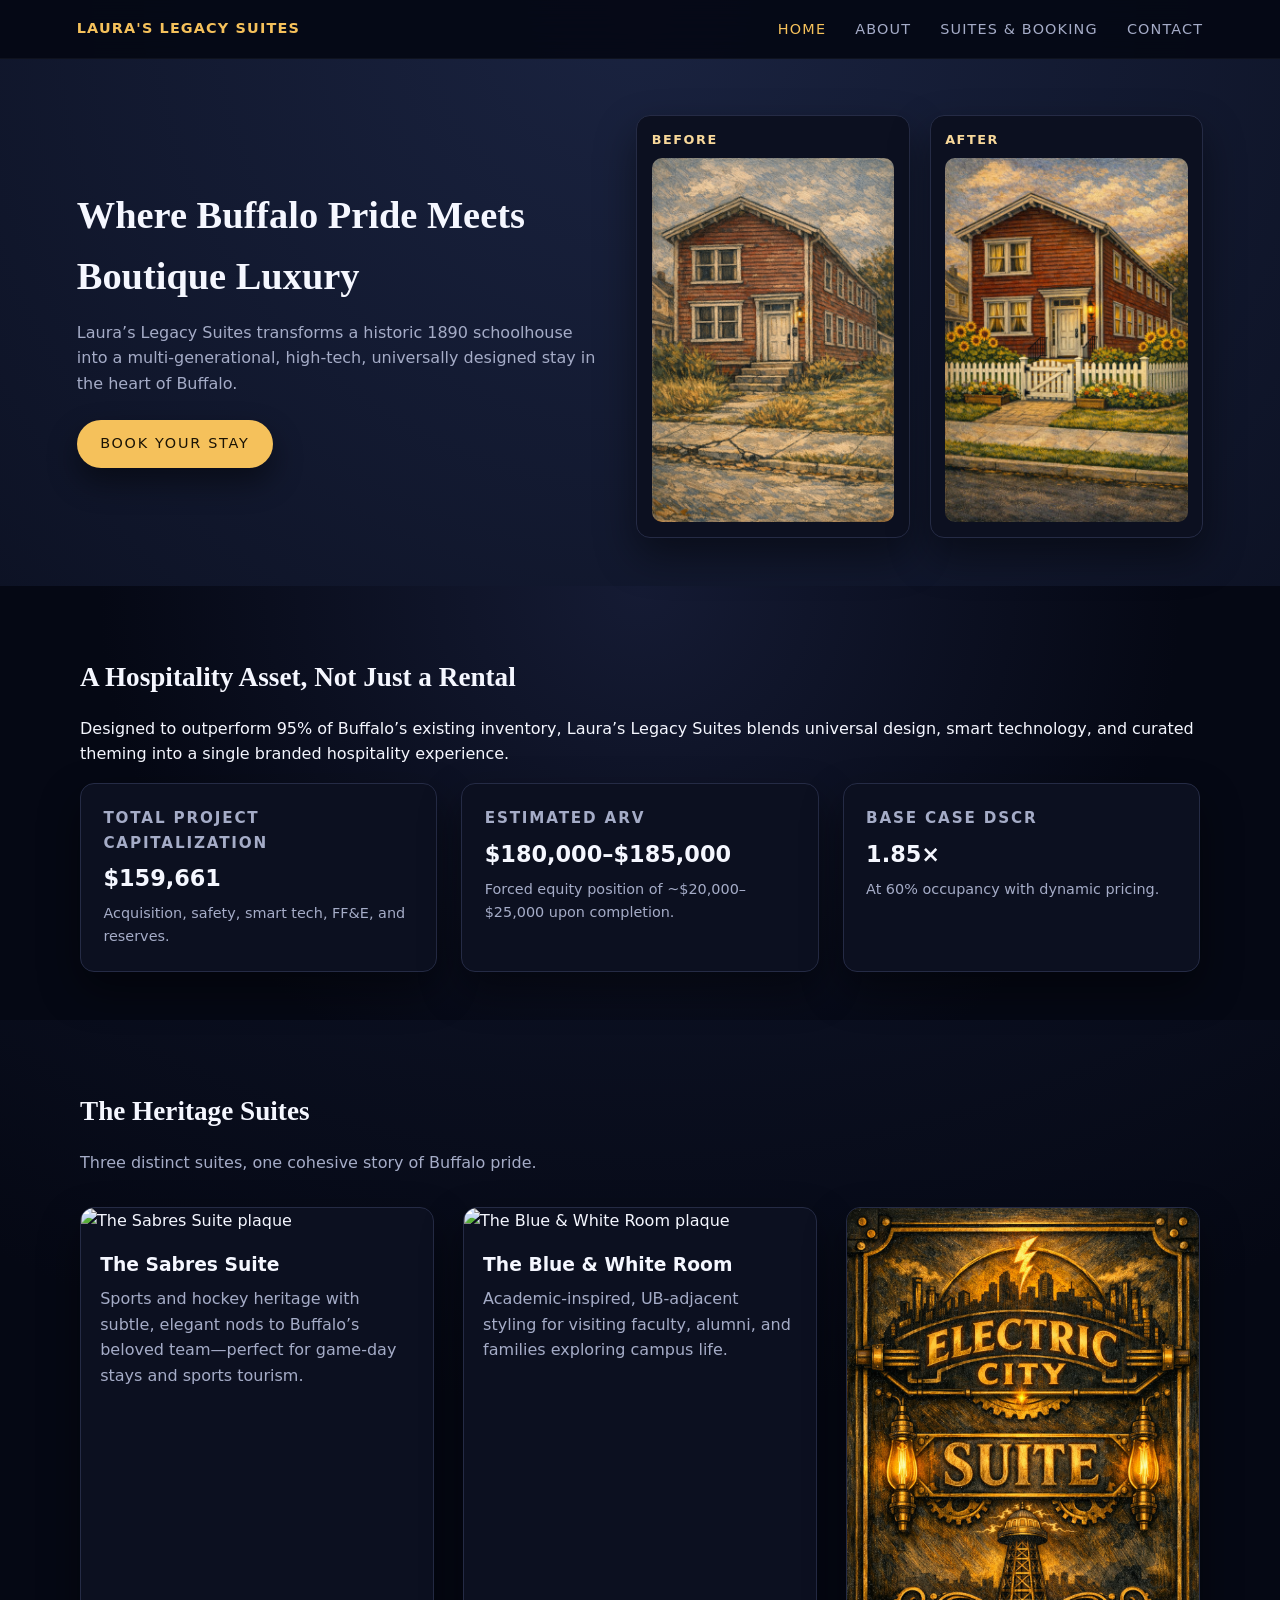
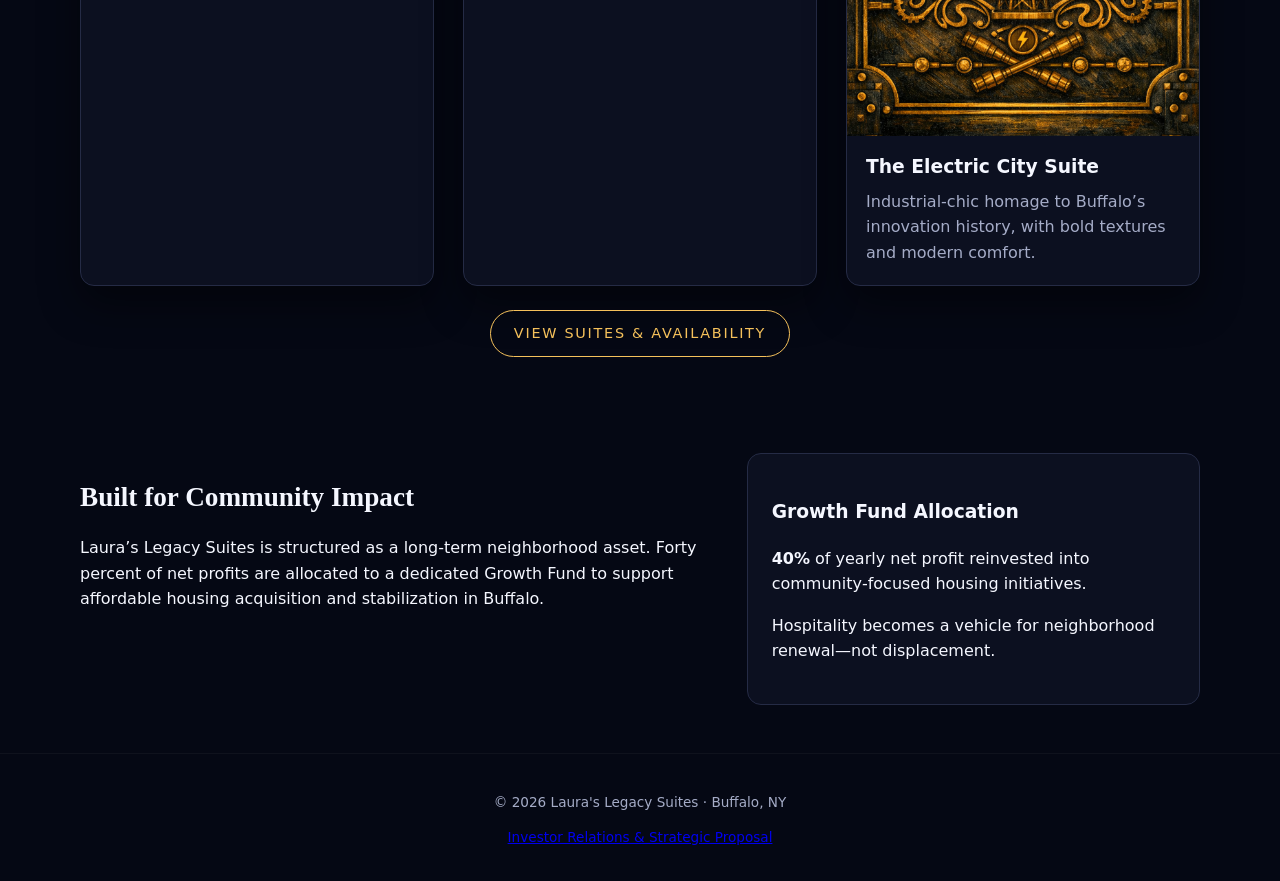
==== commit fb37d01b: "adding footer" ====
--- a/index.html
+++ b/index.html
@@ -66,17 +66,17 @@
       <p class="section-lead">Three distinct suites, one cohesive story of Buffalo pride.</p>
       <div class="suite-grid">
         <article class="suite-card">
-          <img src="images/sabres-plaque.jpg" alt="The Sabres Suite plaque">
+          <img src="images/sabres-plaque.png" alt="The Sabres Suite plaque">
           <h3>The Sabres Suite</h3>
           <p>Sports and hockey heritage with subtle, elegant nods to Buffalo’s beloved team—perfect for game‑day stays and sports tourism.</p>
         </article>
         <article class="suite-card">
-          <img src="images/blue-white-plaque.jpg" alt="The Blue & White Room plaque">
+          <img src="images/blue-white-plaque.png" alt="The Blue & White Room plaque">
           <h3>The Blue & White Room</h3>
           <p>Academic‑inspired, UB‑adjacent styling for visiting faculty, alumni, and families exploring campus life.</p>
         </article>
         <article class="suite-card">
-          <img src="images/electric-city-plaque.jpg" alt="The Electric City Suite plaque">
+          <img src="images/electric-city-plaque.png" alt="The Electric City Suite plaque">
           <h3>The Electric City Suite</h3>
           <p>Industrial‑chic homage to Buffalo’s innovation history, with bold textures and modern comfort.</p>
         </article>
@@ -104,6 +104,7 @@
 
 <footer class="site-footer">
   <p>&copy; <span id="year"></span> Laura's Legacy Suites · Buffalo, NY</p>
+  <a href="investors.html">Investor Relations & Strategic Proposal</a>
 </footer>
 
 <script>
--- a/styles.css
+++ b/styles.css
@@ -487,3 +487,41 @@
     margin-right: 1rem;
   }
 }
+
+/* --- LANDMARK SECTION STYLING --- */
+.landmark-grid {
+    display: grid;
+    grid-template-columns: repeat(auto-fit, minmax(280px, 1fr));
+    gap: 25px;
+    padding: 20px 0;
+}
+
+.landmark-card {
+    background: #ffffff;
+    padding: 25px;
+    border-radius: 12px;
+    border-left: 6px solid #e67e22; /* Matches your heritage orange */
+    box-shadow: 0 4px 15px rgba(0,0,0,0.1);
+    transition: transform 0.3s ease;
+}
+
+.landmark-card:hover {
+    transform: translateY(-5px); /* Adds a subtle lift effect on hover */
+}
+
+.landmark-card h4 {
+    margin-top: 0;
+    margin-bottom: 10px;
+    font-family: 'Segoe UI', Tahoma, Geneva, Verdana, sans-serif;
+    color: #2c3e50;
+    text-transform: uppercase;
+    letter-spacing: 1px;
+}
+
+.landmark-card p {
+    font-size: 0.95rem;
+    line-height: 1.6;
+    color: #555;
+    margin-bottom: 0;
+}
+
